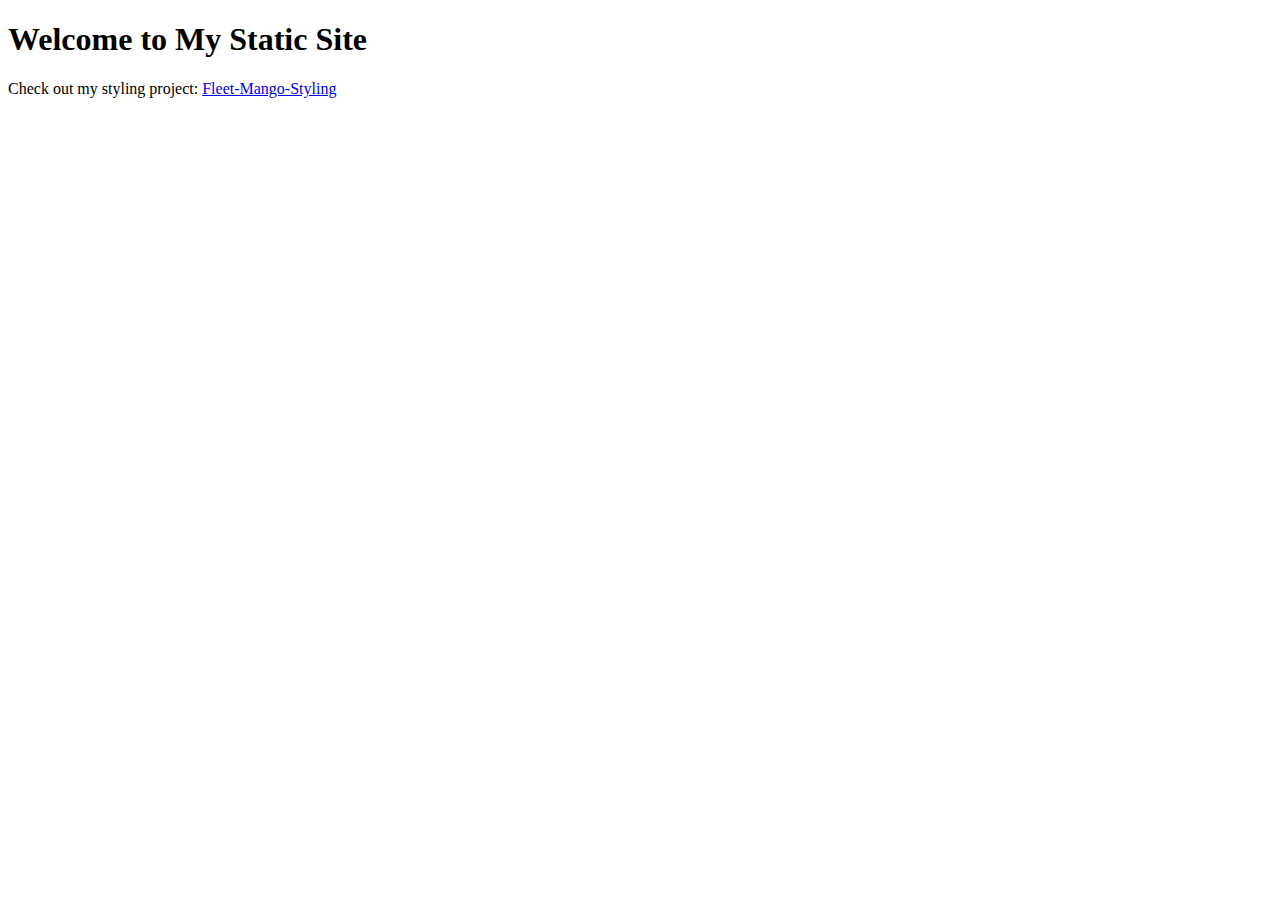
==== index.html @ 9b5ddb53 "Making so that i can display more styles later" ====
<!DOCTYPE html>
<html lang="en">
<head>
    <meta charset="UTF-8">
    <meta name="viewport" content="width=device-width, initial-scale=1.0">
    <title>My Static Site</title>
</head>
<body>
    <h1>Welcome to My Static Site</h1>
    <p>
        Check out my styling project: 
        <a href="fleet-mango-styling/index.html">Fleet-Mango-Styling</a>
    </p>
</body>
</html>
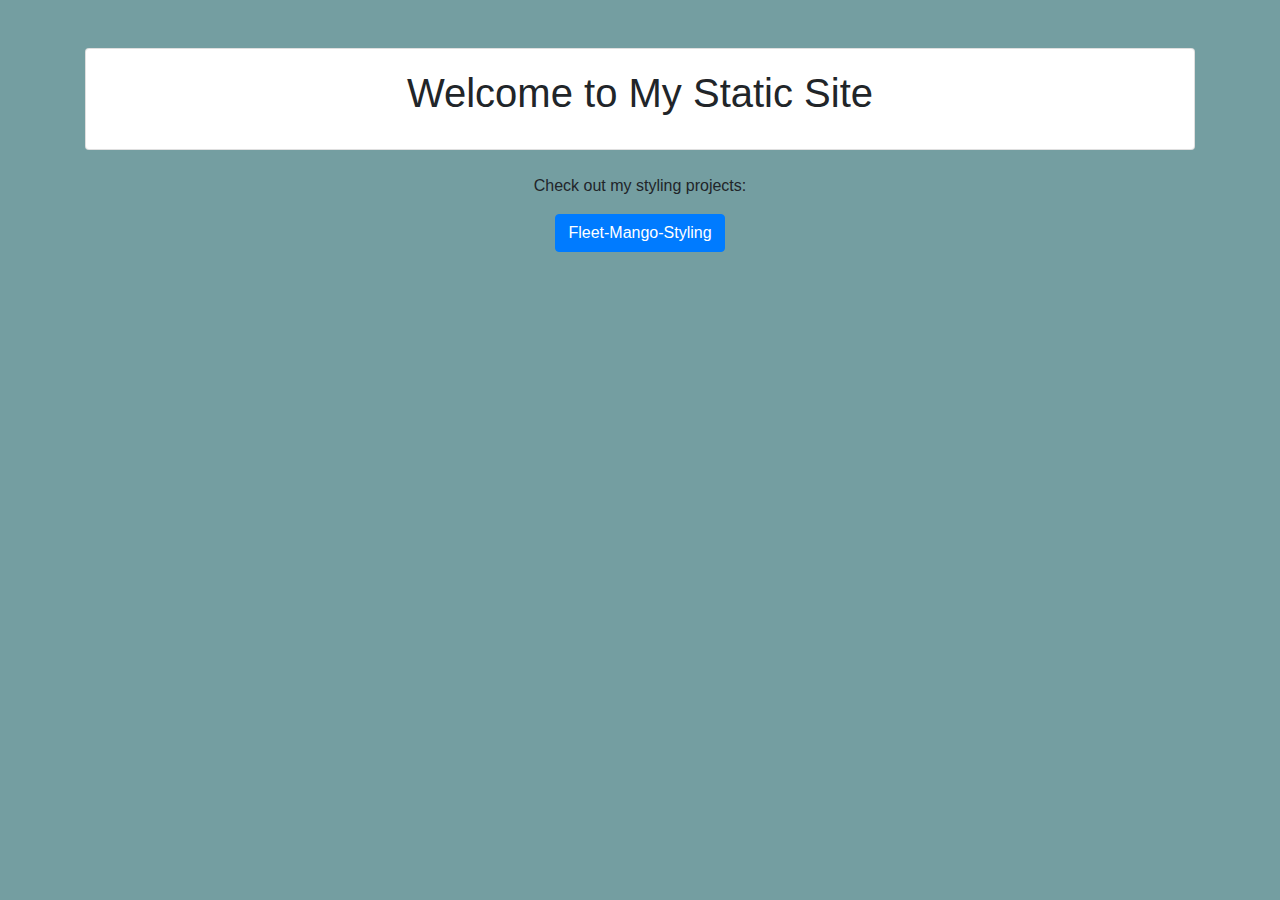
==== commit 559c202e: "changing home static page" ====
--- a/index.html
+++ b/index.html
@@ -4,12 +4,30 @@
     <meta charset="UTF-8">
     <meta name="viewport" content="width=device-width, initial-scale=1.0">
     <title>My Static Site</title>
+    <!-- Bootstrap CSS -->
+    <link rel="stylesheet" href="https://maxcdn.bootstrapcdn.com/bootstrap/4.5.2/css/bootstrap.min.css">
+    <style>
+        body {
+            background-color: #749ea1; /* Light green */
+        }
+    </style>
 </head>
 <body>
-    <h1>Welcome to My Static Site</h1>
-    <p>
-        Check out my styling project: 
-        <a href="fleet-mango-styling/index.html">Fleet-Mango-Styling</a>
-    </p>
+    <div class="container mt-5">
+        <div class="card text-center">
+            <div class="card-body">
+                <h1 class="card-title">Welcome to My Static Site</h1>
+            </div>
+        </div>
+        <p class="text-center mt-4">Check out my styling projects:</p>
+        <p class="text-center"> 
+            <a href="fleet-mango-styling/index.html" class="btn btn-primary">Fleet-Mango-Styling</a>
+        </p>
+    </div>
+
+    <!-- Bootstrap JS and dependencies (optional) -->
+    <script src="https://code.jquery.com/jquery-3.5.1.slim.min.js"></script>
+    <script src="https://cdn.jsdelivr.net/npm/@popperjs/core@2.9.2/dist/umd/popper.min.js"></script>
+    <script src="https://maxcdn.bootstrapcdn.com/bootstrap/4.5.2/js/bootstrap.min.js"></script>
 </body>
-</html>
+</html>